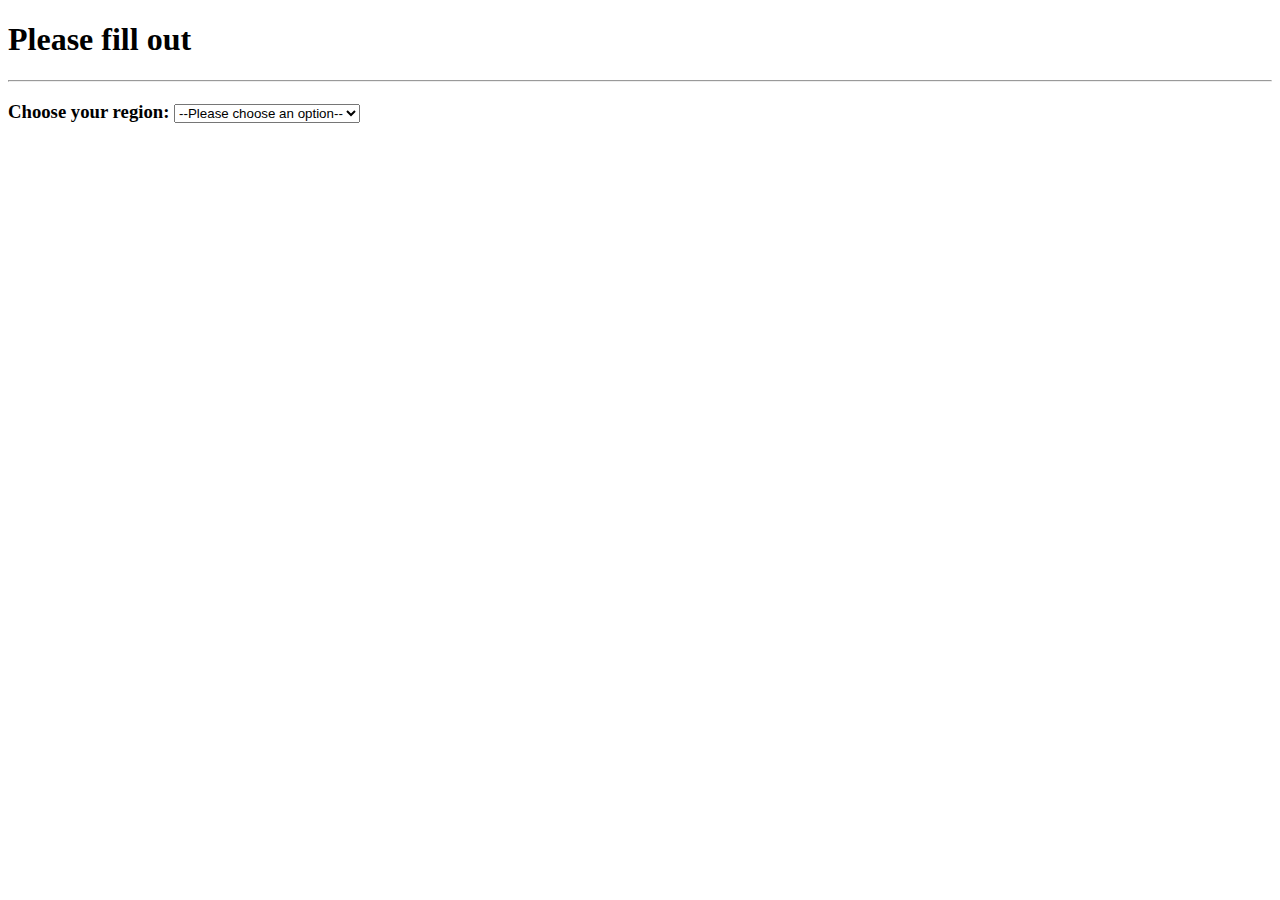
==== 2.htm @ c0fe4375 "2 nye sider" ====
<!DOCTYPE html>
<html lang="en">
<head>
    <meta charset="UTF-8">
    <meta name="viewport" content="width=device-width, initial-scale=1.0">
    <title>Form IMB VGS1 NEWS</title>



















</head>

<body>
    
<h1> Please fill out</h1>


<hr>



    <label for="pet-select"> <h3>Choose your region:</label>

    <select id="pet-select">
      <option value="">--Please choose an option--</option>
      <option value="Africa">Africa</option>
      <option value="Asia">Asia</option>
      <option value="Australia">Australia</option>
      <option value="Europa">Europa</option>
      <option value="North-America">North-America</option>
      <option value="South-America">South-America</option>
      
    </select>
    















</body>
</html>
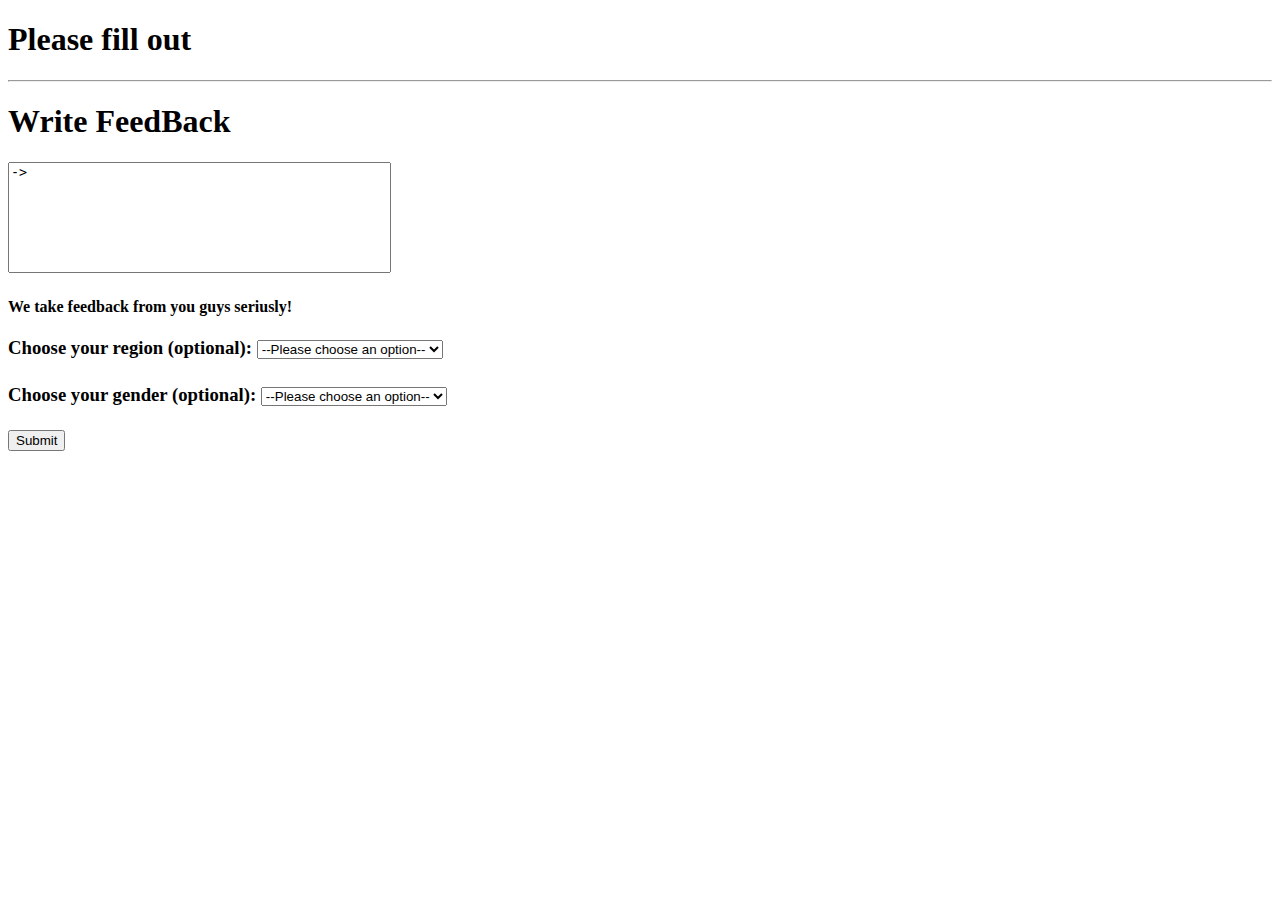
==== commit 719231b6: "hele netsiden" ====
--- a/2.htm
+++ b/2.htm
@@ -17,7 +17,11 @@
 
 
 
-
+    <style>
+        textarea {
+          resize: none;
+        }
+        </style>
 
 
 
@@ -34,18 +38,32 @@
 
 
 
-    <label for="pet-select"> <h3>Choose your region:</label>
 
-    <select id="pet-select">
-      <option value="">--Please choose an option--</option>
-      <option value="Africa">Africa</option>
-      <option value="Asia">Asia</option>
-      <option value="Australia">Australia</option>
-      <option value="Europa">Europa</option>
-      <option value="North-America">North-America</option>
-      <option value="South-America">South-America</option>
-      
-    </select>
+
+<h1>Write FeedBack</h1>
+
+<textarea rows="7" cols=45">
+->
+</textarea>
+
+
+
+
+
+   
+ <h4> We take feedback from you guys seriusly!</h4>
+
+        
+
+        
+        
+        
+
+        
+        
+
+
+         
     
 
 
@@ -60,6 +78,51 @@
 
 
 
+    <label for="pet-select"> <h3>Choose your region (optional):</label>
+
+    <select id="pet-select">
+      <option value="">--Please choose an option--</option>
+      <option value="Africa">Africa</option>
+      <option value="Asia">Asia</option>
+      <option value="Australia">Australia</option>
+      <option value="Europa">Europa</option>
+      <option value="North-America">North-America</option>
+      <option value="South-America">South-America</option>
+      
+    </select>
+    
+
+    <label for="pet-select"> <h4>Choose your gender (optional):</label>
+
+        <select id="pet-select">
+          <option value="">--Please choose an option--</option>
+          <option value="Male">Male</option>
+          <option value="Woman">Woman</option>
+          <option value=""></option>
+          <option value=""></option>
+          <option value=""></option>
+          <option value=""></option>
+          
+        </select>
+
+
+
+
+
+       
+
+        <form action="/3.html">
+          <br>
+          <input type="submit" value="Submit">
+        </form>
+        
+        
+        
+        
+
+
+
+
 
 
 </body>
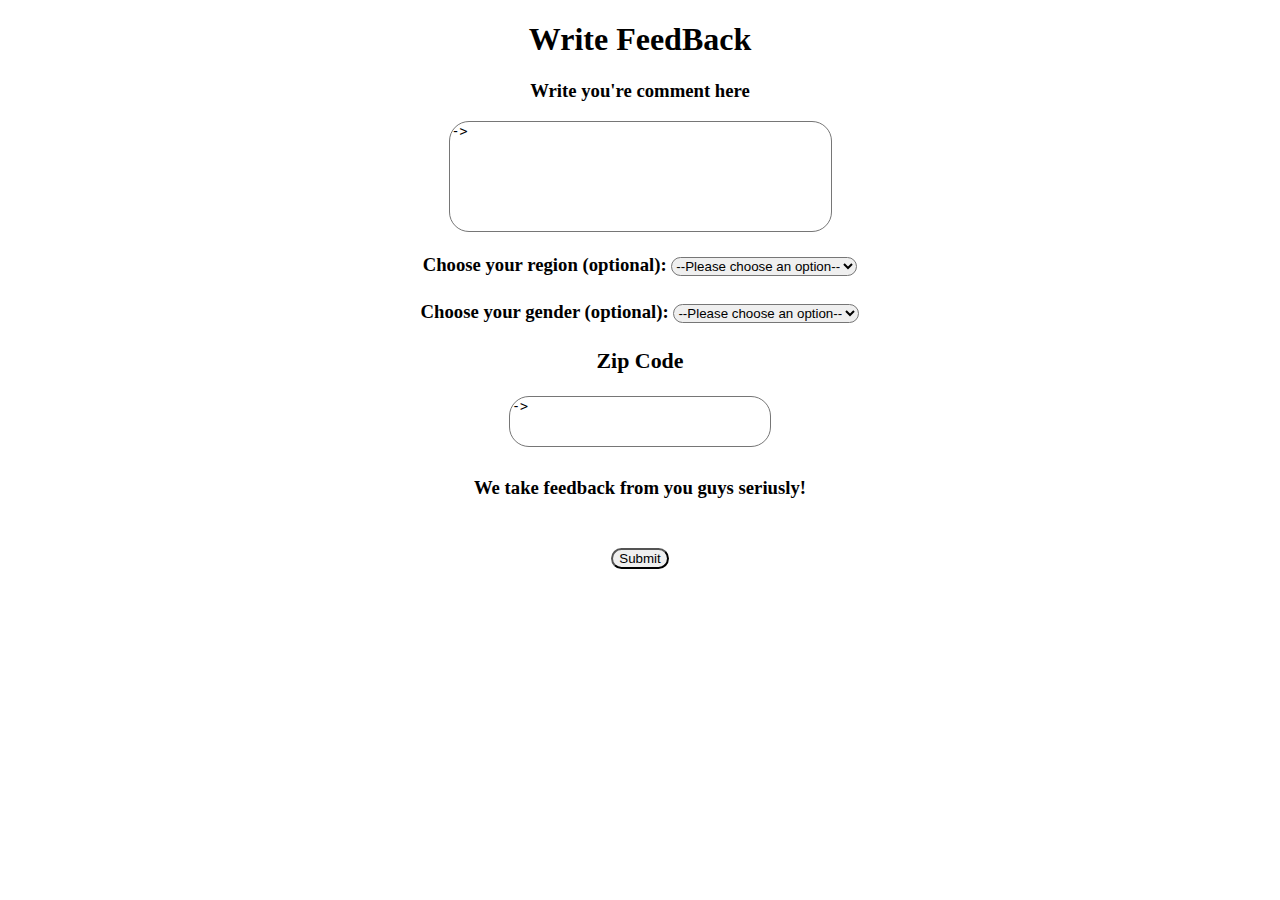
==== commit 9b9d9a46: "hele nettsiden min" ====
--- a/2.htm
+++ b/2.htm
@@ -3,7 +3,86 @@
 <head>
     <meta charset="UTF-8">
     <meta name="viewport" content="width=device-width, initial-scale=1.0">
+    
+    <!--titelen-->
     <title>Form IMB VGS1 NEWS</title>
+
+<!--jeg tok et bilde som bakgrunn-->
+    <style>
+        body {
+          background-image: url('https://images.wallpaperscraft.com/image/single/gradient_background_colorful_144504_1280x1024.jpg');
+        }
+        </style>
+
+
+
+
+
+
+
+
+
+<!--stylen for å lage text area der man kan skrive en kommentar-->
+    <style>
+        textarea {
+          resize: none;
+          border-radius: 20px;
+        }
+        </style>
+
+
+
+<style>
+    select {
+            resize: none;
+            border-radius: 50px;
+            }
+</style>
+
+<style>
+    input {
+           resize: none;
+            border-radius: 30px;
+    }
+</style>
+
+
+
+
+</head>
+
+<body>
+    
+
+<div align="center">
+
+
+
+
+
+<!--for at folk vet hvor man skal skrive den lille komentaren-->
+
+<h1>Write FeedBack</h1>
+
+<!--her kan man skrive en liten kommentar til meg-->
+
+<h3>Write you're comment here </h3>
+
+
+
+<textarea rows="7" cols=45">
+->
+</textarea>
+
+
+
+
+
+        
+
+        
+        
+        
 
 
 
@@ -16,67 +95,7 @@
 
 
 
-
-    <style>
-        textarea {
-          resize: none;
-        }
-        </style>
-
-
-
-
-
-</head>
-
-<body>
-    
-<h1> Please fill out</h1>
-
-
-<hr>
-
-
-
-
-
-<h1>Write FeedBack</h1>
-
-<textarea rows="7" cols=45">
-->
-</textarea>
-
-
-
-
-
-   
- <h4> We take feedback from you guys seriusly!</h4>
-
-        
-
-        
-        
-        
-
-        
-        
-
-
-         
-    
-
-
-
-
-
-
-
-
-
-
-
-
+<!--her kan man velge hvilket kontinet man er fra-->
 
     <label for="pet-select"> <h3>Choose your region (optional):</label>
 
@@ -92,23 +111,38 @@
     </select>
     
 
+    <!--her kan man velge kjønnet sitt-->
+
     <label for="pet-select"> <h4>Choose your gender (optional):</label>
 
         <select id="pet-select">
           <option value="">--Please choose an option--</option>
           <option value="Male">Male</option>
           <option value="Woman">Woman</option>
-          <option value=""></option>
+          <option value="other">Other</option>
           <option value=""></option>
           <option value=""></option>
           <option value=""></option>
           
         </select>
 
+        
+
+        <!--her skal man skrive zip koden sin-->
+        <h3>Zip Code</h2>
+
+<textarea rows="3" cols=30">
+->
+</textarea>
+
+
+<!--for at folk vet at vi tar deres tilbakemeldinger seriøst-->
+   
+<h4> We take feedback from you guys seriusly!</h4>
 
 
 
-
+<!--submit knappen for å sende det inn-->
        
 
         <form action="/3.html">
@@ -122,7 +156,7 @@
 
 
 
-
+</div>
 
 
 </body>
